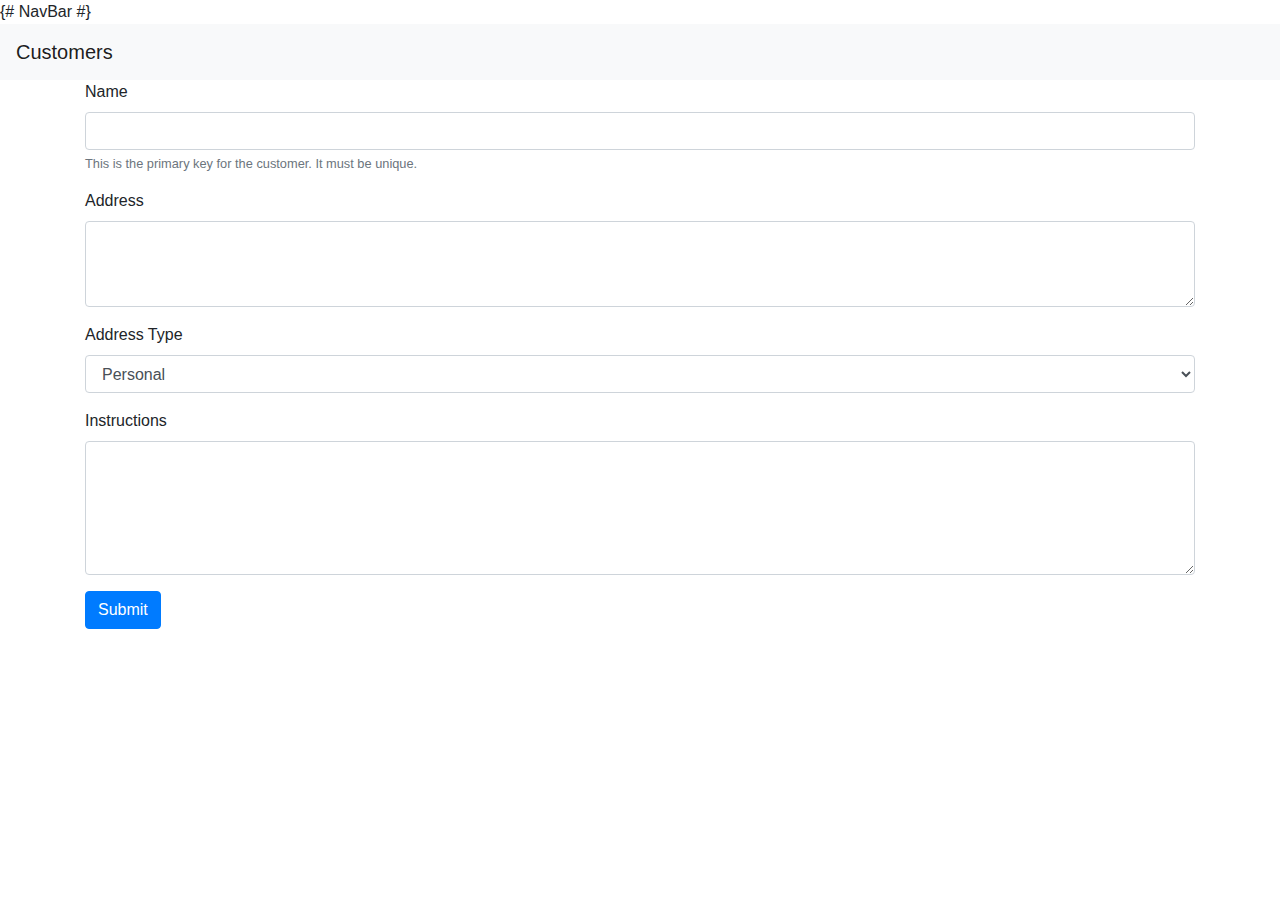
==== templates/create.html @ 939e2817 "Initial commit" ====
<!DOCTYPE html>
<html lang="en">
<head>
    <title>CRUD Example - Create Customer</title>
    <meta charset="utf-8">
    <meta name="viewport" content="width=device-width, initial-scale=1">
    <link rel="stylesheet" href="//maxcdn.bootstrapcdn.com/bootstrap/4.4.0/css/bootstrap.min.css">
</head>
<body>

{# NavBar #}
<nav class="navbar navbar-expand-lg navbar-light bg-light">
    <a class="navbar-brand" href="/">Customers</a>
</nav>

<div class="container">
    <form method="post" action="/create">
        <div class="form-group">
            <label for="Name">Name</label>
            <input type="text" class="form-control" id="Name" name="Name">
            <small class="form-text text-muted">This is the primary key for the customer. It must be unique.</small>
        </div>

        <div class="form-group">
            <label for="address">Address</label>
            <textarea class="form-control" id="address" name="address" rows="3"></textarea>
        </div>

        <div class="form-group">
            <label for="address_type">Address Type</label>
            <select class="form-control" id="address_type" name="address_type">
                <option value="personal" selected>Personal</option>
                <option value="commercial">Commercial</option>
            </select>
        </div>

        <div class="form-group">
            <label for="address">Instructions</label>
            <textarea class="form-control" id="instructions" name="instructions" rows="5"></textarea>
        </div>

        <button type="submit" class="btn btn-primary">Submit</button>
    </form>
</div>

</body>
</html>
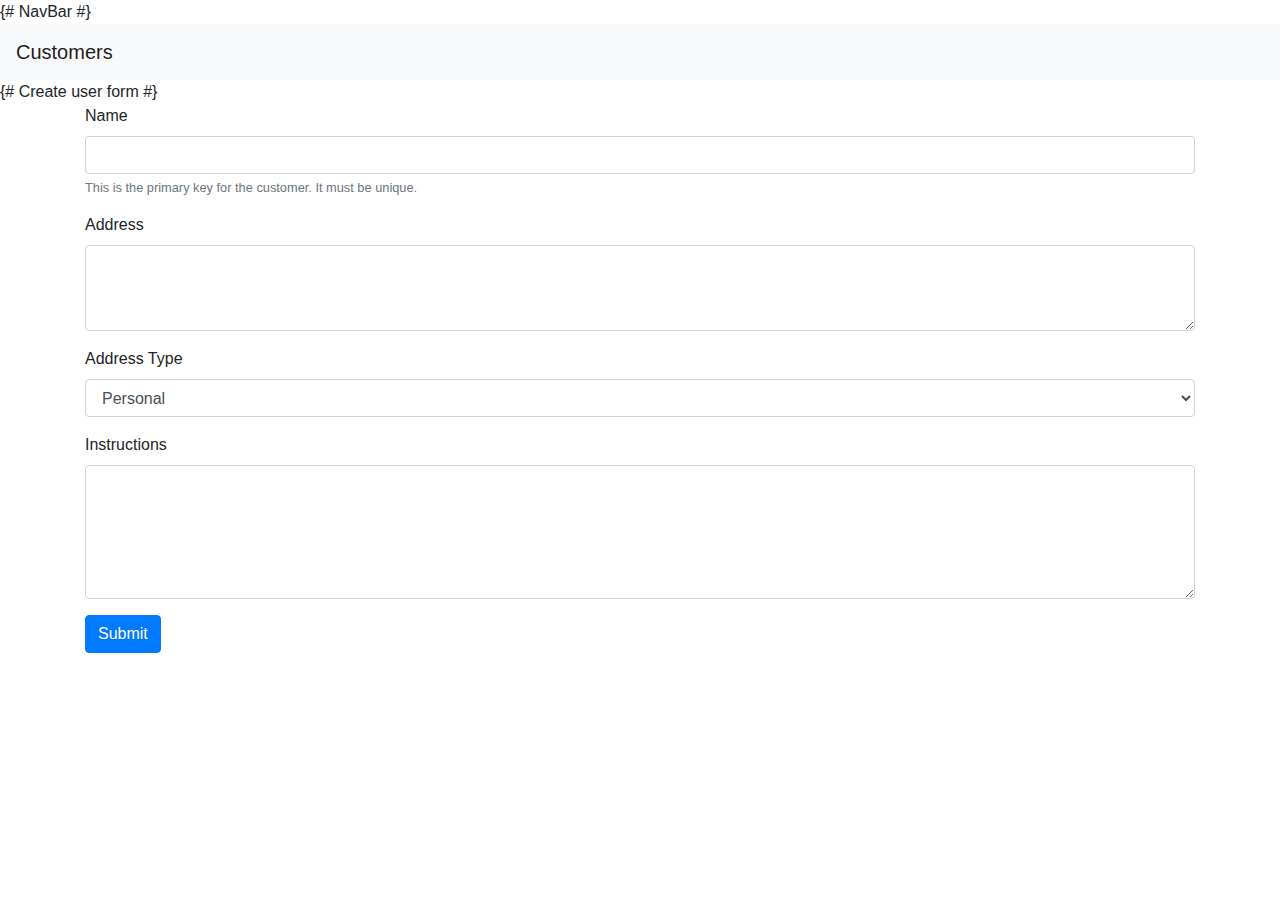
==== commit 6bd41d1a: "added html" ====
--- a/templates/create.html
+++ b/templates/create.html
@@ -13,6 +13,7 @@
     <a class="navbar-brand" href="/">Customers</a>
 </nav>
 
+{# Create user form #}
 <div class="container">
     <form method="post" action="/create">
         <div class="form-group">
